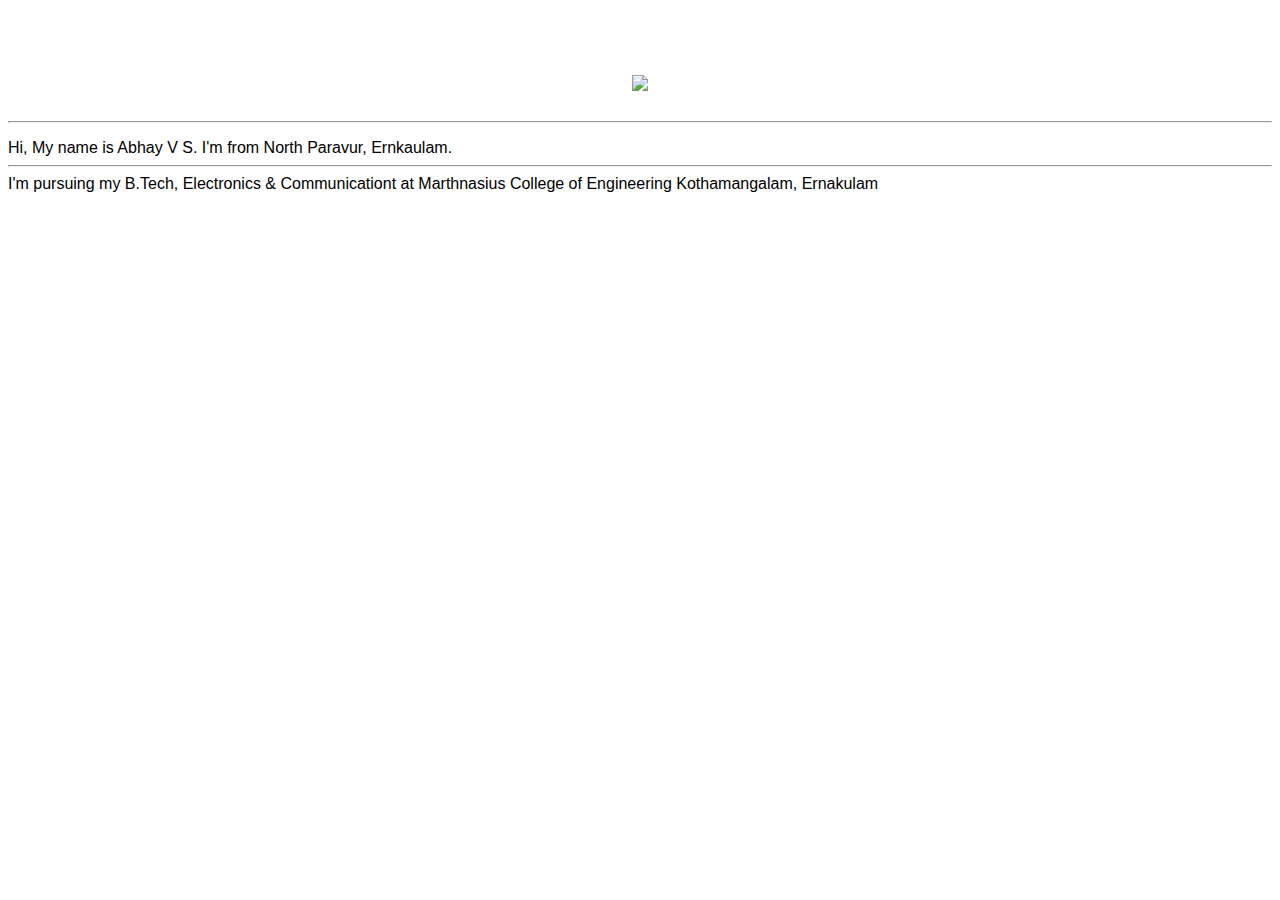
==== ui/index.html @ c94e9159 "[imad-console] Updates ui/index.html" ====
<!doctype html>
<html>
    <head>
        <link href="/ui/style.css" rel="stylesheet" />
    </head>
    <body>
        <div class="center">
            <img id='madi' src="https://fb-s-d-a.akamaihd.net/h-ak-fbx/v/t1.0-1/p160x160/10403650_651009585009595_8227833519033298620_n.jpg?oh=b70280e26ba5819b4746709947b82572&oe=5A15F6AA&__gda__=1511680058_8eb282db004207c47d13d3b97b3851e8" class="img-medium"/>
        </div>
        <br>
        <hr>
        <p align='center'>
        <div>
            Hi, My name is Abhay V S. I'm from North Paravur, Ernkaulam. 
        </div>
        <hr>
        <div>
            I'm pursuing my B.Tech, Electronics & Communicationt at Marthnasius College of Engineering Kothamangalam, Ernakulam
        </div>
        </p>
        <div class='footer'>
        </div>
        <script type="text/javascript" src="/ui/main.js">
        </script>
    </body>
</html>
---- ui/style.css ----
body {
    font-family: sans-serif;
    background-color: white;
    margin-top: 75px;
}

.center {
    text-align: center;
}

.text-big {
    font-size: 300%;
}

.bold {
    font-weight: bold;
}

.img-medium {
    height: 200px;
}
  .container{
            max-width: 800px;
            margin: 0 auto;
            color: black;
            font-family: verdana;
            padding-top: 60px;
            padding-left: 70px;
            padding-right: 70px;
    }
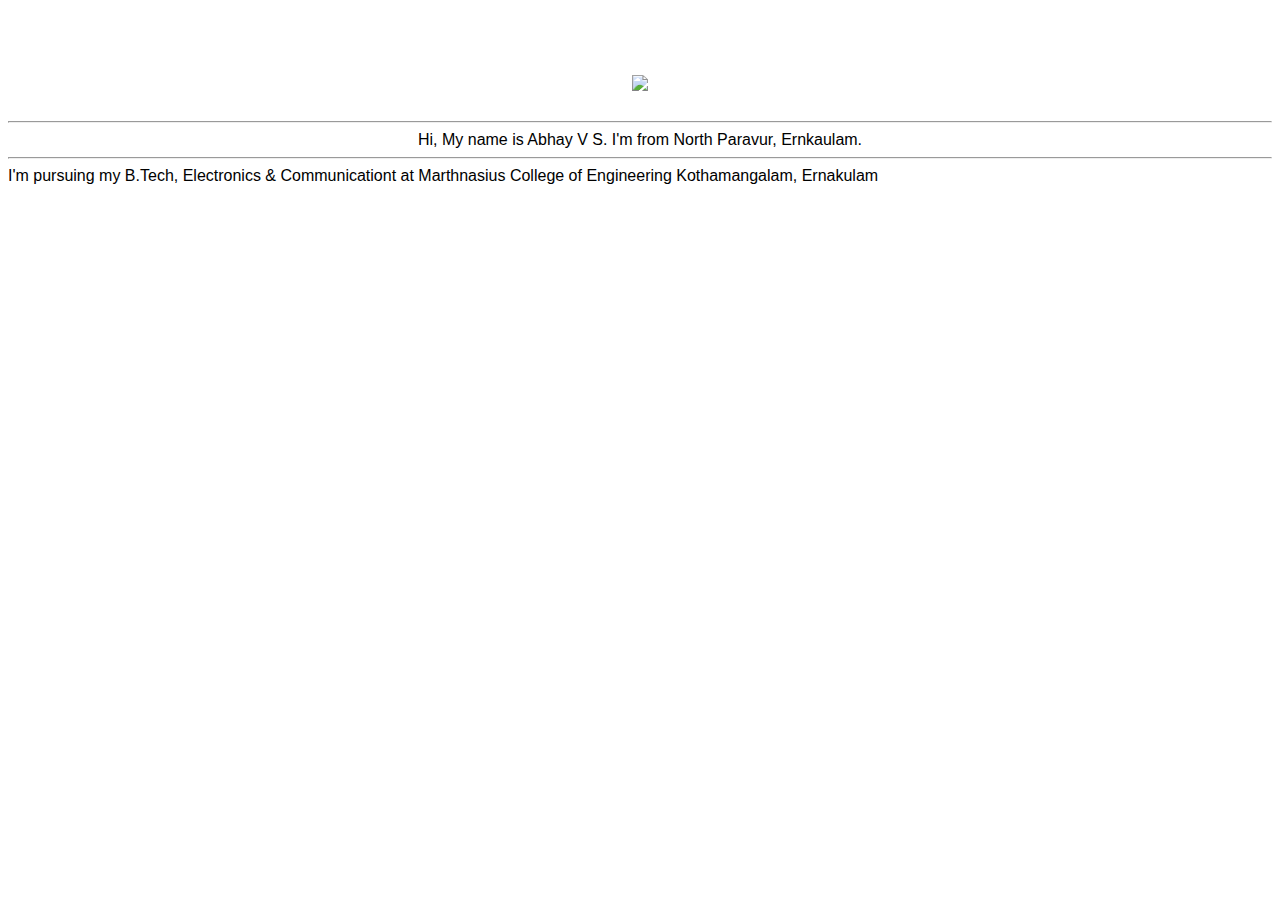
==== commit 8ec6a7a2: "[imad-console] Updates ui/index.html" ====
--- a/ui/index.html
+++ b/ui/index.html
@@ -9,15 +9,13 @@
         </div>
         <br>
         <hr>
-        <p align='center'>
-        <div>
+        <div align='center'>
             Hi, My name is Abhay V S. I'm from North Paravur, Ernkaulam. 
         </div>
         <hr>
         <div>
             I'm pursuing my B.Tech, Electronics & Communicationt at Marthnasius College of Engineering Kothamangalam, Ernakulam
         </div>
-        </p>
         <div class='footer'>
         </div>
         <script type="text/javascript" src="/ui/main.js">
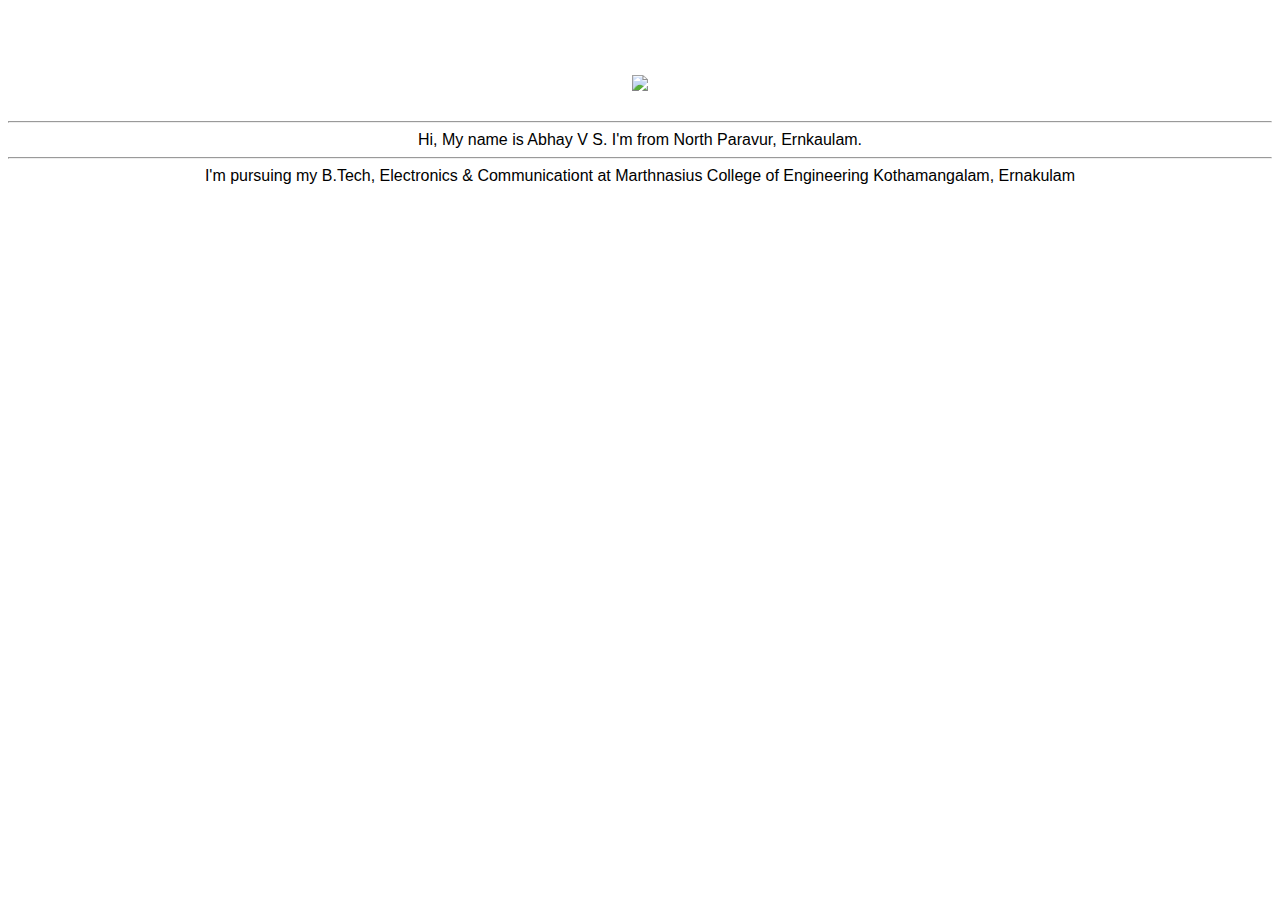
==== commit b366fa58: "[imad-console] Updates ui/index.html" ====
--- a/ui/index.html
+++ b/ui/index.html
@@ -13,7 +13,7 @@
             Hi, My name is Abhay V S. I'm from North Paravur, Ernkaulam. 
         </div>
         <hr>
-        <div>
+        <div align='center'>
             I'm pursuing my B.Tech, Electronics & Communicationt at Marthnasius College of Engineering Kothamangalam, Ernakulam
         </div>
         <div class='footer'>
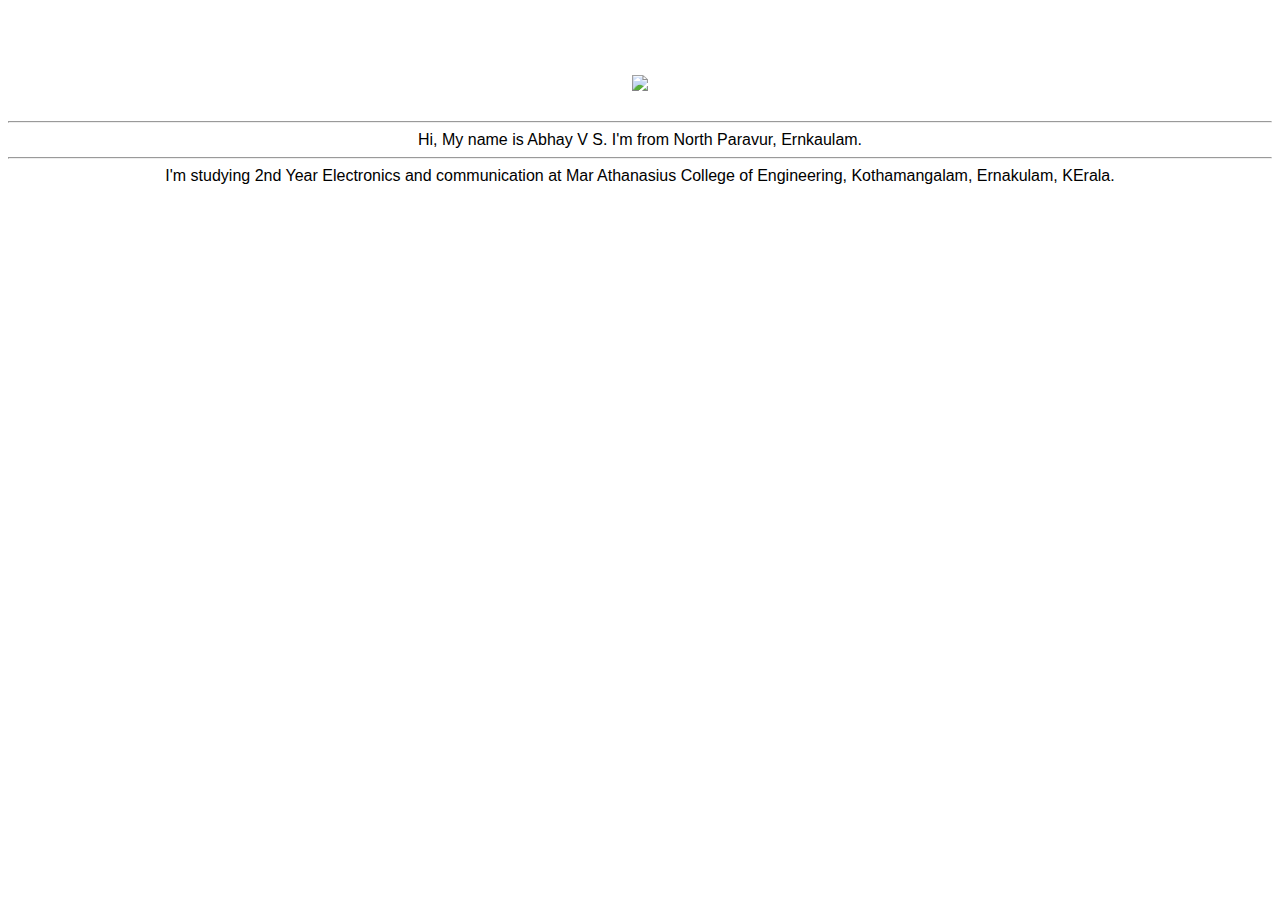
==== commit 6bddb95f: "[imad-console] Updates ui/index.html" ====
--- a/ui/index.html
+++ b/ui/index.html
@@ -14,7 +14,7 @@
         </div>
         <hr>
         <div align='center'>
-            I'm pursuing my B.Tech, Electronics & Communicationt at Marthnasius College of Engineering Kothamangalam, Ernakulam
+           I'm studying 2nd Year Electronics and communication at Mar Athanasius College of Engineering, Kothamangalam, Ernakulam, KErala. 
         </div>
         <div class='footer'>
         </div>
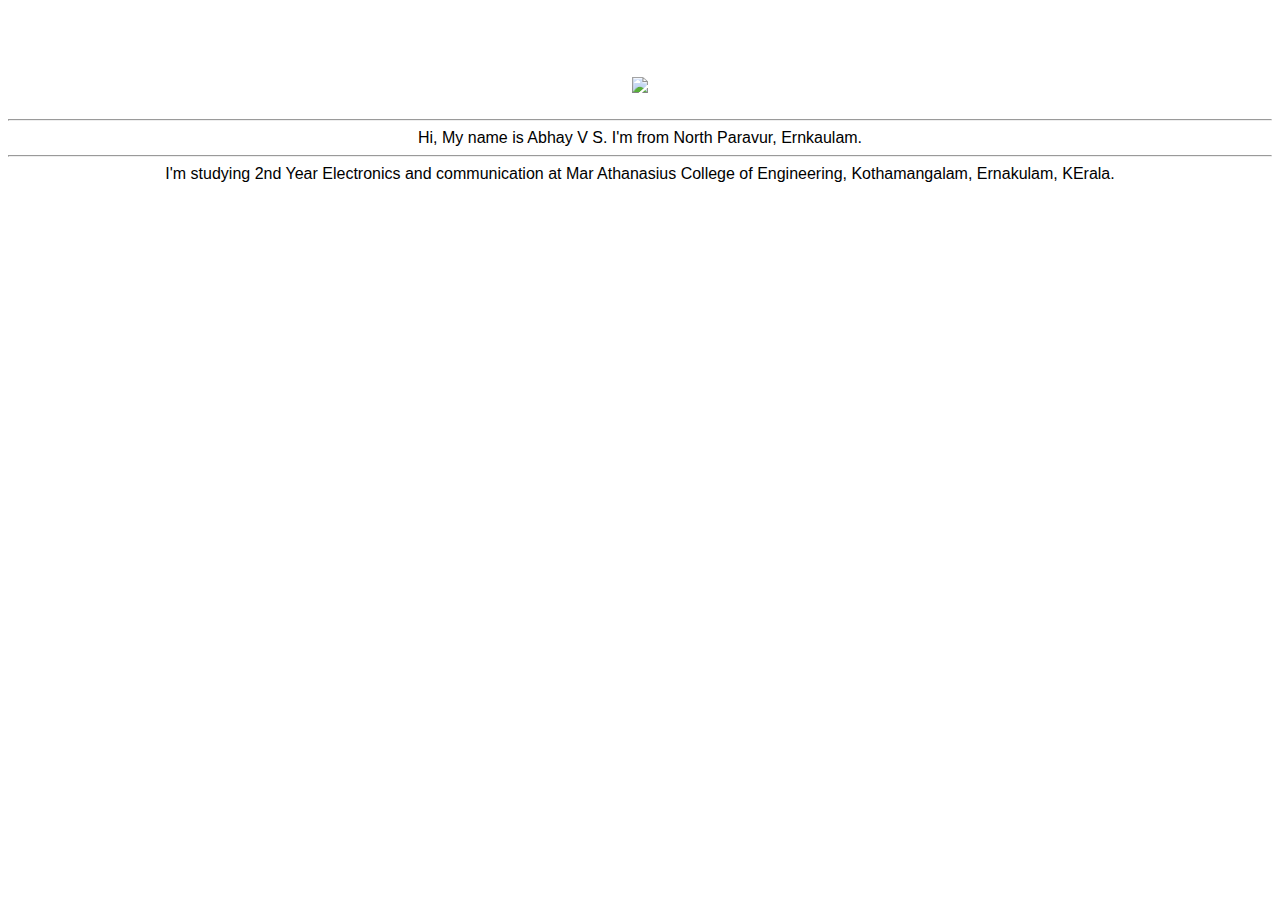
==== commit c5bc53c6: "[imad-console] Updates ui/index.html" ====
--- a/ui/index.html
+++ b/ui/index.html
@@ -5,7 +5,7 @@
     </head>
     <body>
         <div class="center">
-            <img id='madi' src="https://fb-s-d-a.akamaihd.net/h-ak-fbx/v/t1.0-1/p160x160/10403650_651009585009595_8227833519033298620_n.jpg?oh=b70280e26ba5819b4746709947b82572&oe=5A15F6AA&__gda__=1511680058_8eb282db004207c47d13d3b97b3851e8" class="img-medium"/>
+            <img id='madi' src="https://fb-s-d-a.akamaihd.net/h-ak-fbx/v/t1.0-1/p160x160/10403650_651009585009595_8227833519033298620_n.jpg?oh=b70280e26ba5819b4746709947b82572&oe=5A15F6AA&__gda__=1511680058_8eb282db004207c47d13d3b97b3851e8" class="img-medium" align='center'/>
         </div>
         <br>
         <hr>
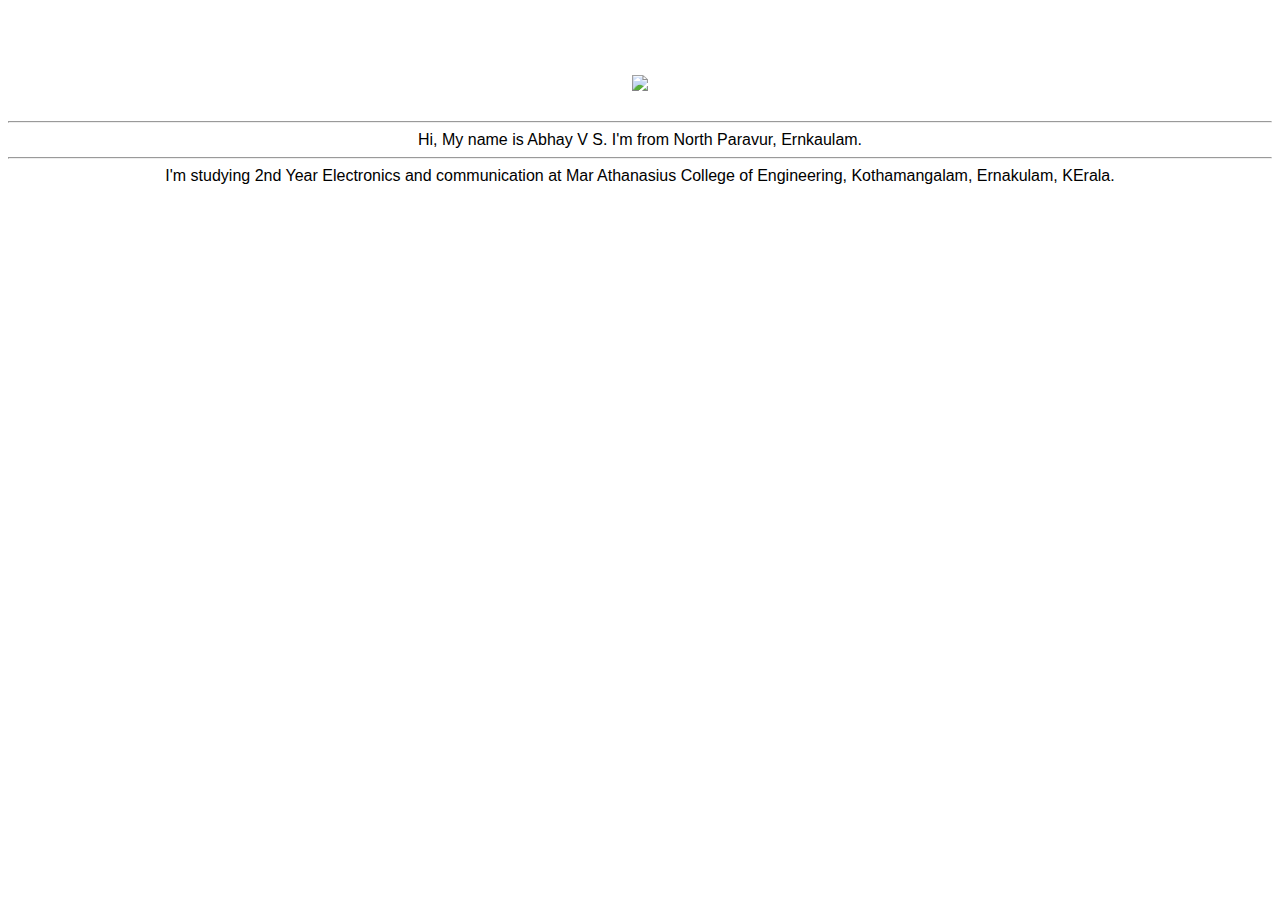
==== commit 59865e69: "[imad-console] Updates ui/index.html" ====
--- a/ui/index.html
+++ b/ui/index.html
@@ -5,7 +5,7 @@
     </head>
     <body>
         <div class="center">
-            <img id='madi' src="https://fb-s-d-a.akamaihd.net/h-ak-fbx/v/t1.0-1/p160x160/10403650_651009585009595_8227833519033298620_n.jpg?oh=b70280e26ba5819b4746709947b82572&oe=5A15F6AA&__gda__=1511680058_8eb282db004207c47d13d3b97b3851e8" class="img-medium" align='center'/>
+            <img id='madi' src="https://fb-s-d-a.akamaihd.net/h-ak-fbx/v/t1.0-1/p160x160/10403650_651009585009595_8227833519033298620_n.jpg?oh=b70280e26ba5819b4746709947b82572&oe=5A15F6AA&__gda__=1511680058_8eb282db004207c47d13d3b97b3851e8" class="img-medium"/>
         </div>
         <br>
         <hr>
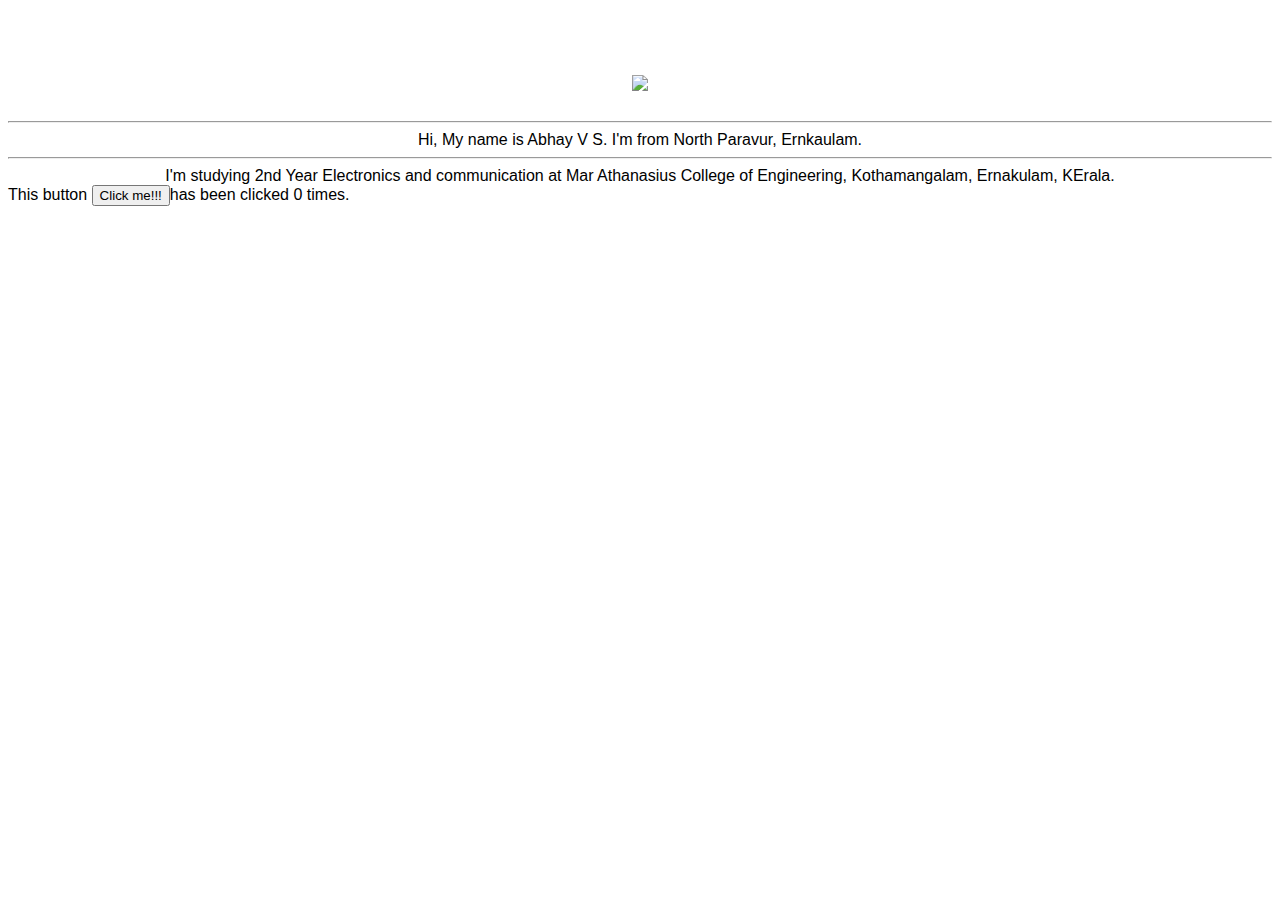
==== commit 2b8534c3: "[imad-console] Updates ui/index.html" ====
--- a/ui/index.html
+++ b/ui/index.html
@@ -17,6 +17,7 @@
            I'm studying 2nd Year Electronics and communication at Mar Athanasius College of Engineering, Kothamangalam, Ernakulam, KErala. 
         </div>
         <div class='footer'>
+            This button <button id='counter'>Click me!!!</button>has been clicked <span id='count'>0</span> times.
         </div>
         <script type="text/javascript" src="/ui/main.js">
         </script>
